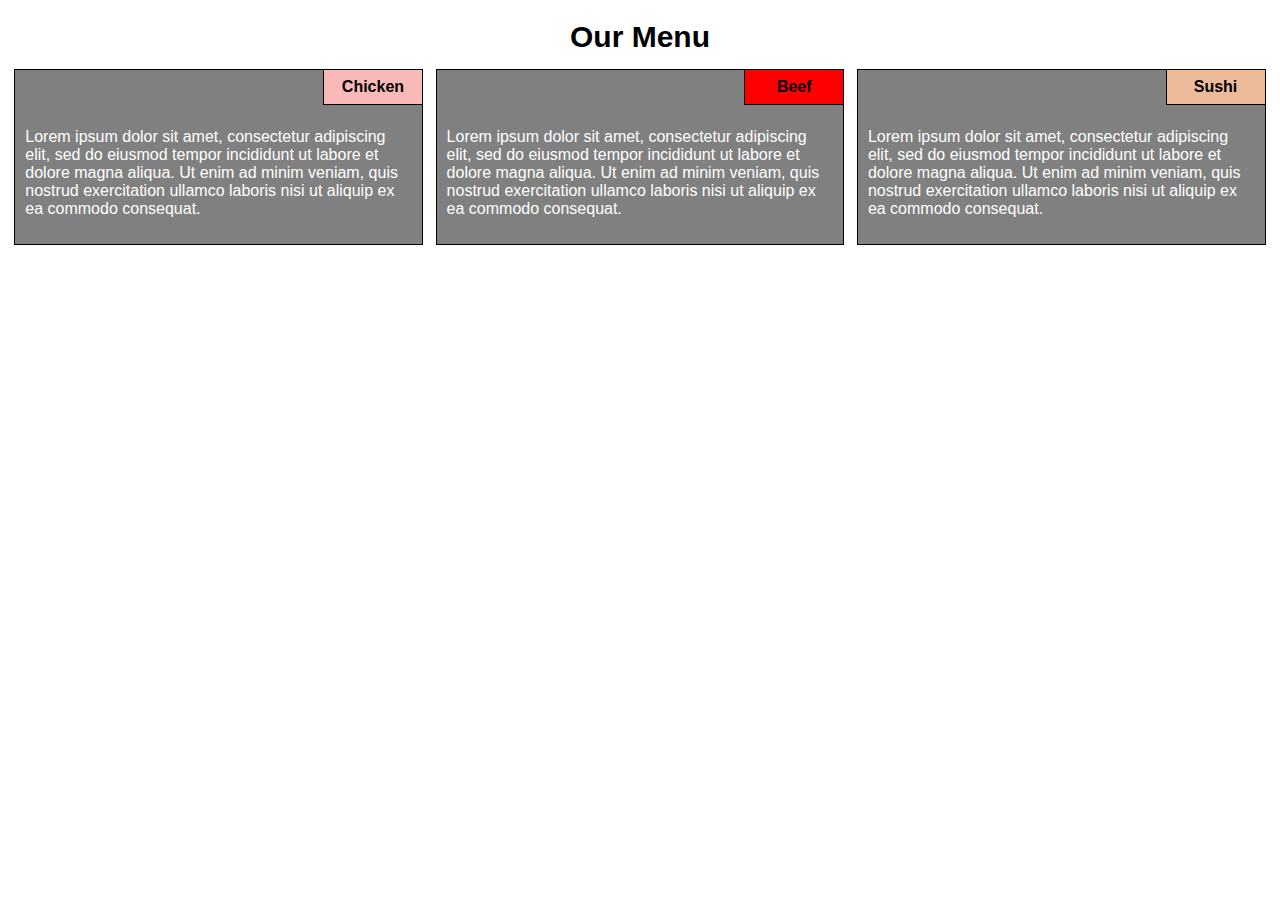
==== mod2_solution/index.html @ ddd95e3a "Assignment 2 submission" ====
<!DOCTYPE html>
<html>
<head>
<meta charset="utf-8">
<link rel="stylesheet" href="./css/style.css"> 
<meta name="viewport" content="width=device-width, initial-scale=1">
<title>MENU</title>
</head>
<body>
<h1>Our Menu</h1>

<div class="row">
  <div class="col-lg-4 col-md-6"><article><section class="chicken">Chicken</section><p>Lorem ipsum dolor sit amet, consectetur adipiscing elit, sed do eiusmod tempor incididunt ut labore et dolore magna aliqua. Ut enim ad minim veniam, quis nostrud exercitation ullamco laboris nisi ut aliquip ex ea commodo consequat.</p></article></div>
    <div class="col-lg-4 col-md-6"><article><section class="beef">Beef</section><p>Lorem ipsum dolor sit amet, consectetur adipiscing elit, sed do eiusmod tempor incididunt ut labore et dolore magna aliqua. Ut enim ad minim veniam, quis nostrud exercitation ullamco laboris nisi ut aliquip ex ea commodo consequat.</p></article></div>
  <div class="col-lg-4 col-md-12"><article><section class="sushi">Sushi</section><p>Lorem ipsum dolor sit amet, consectetur adipiscing elit, sed do eiusmod tempor incididunt ut labore et dolore magna aliqua. Ut enim ad minim veniam, quis nostrud exercitation ullamco laboris nisi ut aliquip ex ea commodo consequat.</p></article></div>

</div>

</body>
</html>
---- mod2_solution/css/style.css ----
/********** Base styles **********/
* {
  box-sizing: border-box;
  font-family: Arial, Helvetica, sans-serif;
}
h1 {
  text-align:center;
  font-family:Arial;
  font-size:30px;
  margin-bottom: 15px;
}
div{
  margin-bottom:10px;
  
}
.beef{
  background-color: red;
}
.chicken{
  background-color: #F9B9B9;
}
.sushi{
  background-color: #EDBB99;
}


article{
  position:relative;
  border: 1px solid black;
  background-color: gray;
  width: 97%;
  margin-right: auto;
  margin-left: auto;
  font-family: Helvetica;
  color: white;
}

article>p {
  margin-top:3em;
  width: 100%;
  padding:10px;
  font-family: Helvetica;
  color: white;
  text-align:left;
}

section {
  position:absolute;
  top:-1px;
  right:-1px;
  border: 1px solid black;
  width:  100px;
  padding:2%;
  font-family: Helvetica;
  color: white;
  text-align:center;
  font-weight:700;
  color:black;
}

/* Simple Responsive Framework. */
.row {
  width: 100%;
  
}


/********** Large devices only **********/
@media (min-width: 992px) {
  .col-lg-1, .col-lg-2, .col-lg-3, .col-lg-4, .col-lg-5, .col-lg-6, .col-lg-7, .col-lg-8, .col-lg-9, .col-lg-10, .col-lg-11, .col-lg-12 {
    float: left;
    margin-bottom:10px;
    
  }
  .col-lg-1 {
    width: 8.33%;
  }
  .col-lg-2 {
    width: 16.66%;
  }
  .col-lg-3 {
    width: 25%;
  }
  .col-lg-4 {
    width: 33.33%;
  }
  .col-lg-5 {
    width: 41.66%;
  }
  .col-lg-6 {
    width: 50%;
  }
  .col-lg-7 {
    width: 58.33%;
  }
  .col-lg-8 {
    width: 66.66%;
  }
  .col-lg-9 {
    width: 74.99%;
  }
  .col-lg-10 {
    width: 83.33%;
  }
  .col-lg-11 {
    width: 91.66%;
  }
  .col-lg-12 {
    width: 100%;
  }
}

/********** Medium devices only **********/
@media (min-width: 768px) and (max-width: 991px) {
  .col-md-1, .col-md-2, .col-md-3, .col-md-4, .col-md-5, .col-md-6, .col-md-7, .col-md-8, .col-md-9, .col-md-10, .col-md-11, .col-md-12 {
    float: left;
    margin-bottom:10px;
  }
  .col-md-1 {
    width: 8.33%;
  }
  .col-md-2 {
    width: 16.66%;
  }
  .col-md-3 {
    width: 25%;
  }
  .col-md-4 {
    width: 33.33%;
  }
  .col-md-5 {
    width: 41.66%;
  }
  .col-md-6 {
    width: 50%;
  }
  .col-md-7 {
    width: 58.33%;
  }
  .col-md-8 {
    width: 66.66%;
  }
  .col-md-9 {
    width: 74.99%;
  }
  .col-md-10 {
    width: 83.33%;
  }
  .col-md-11 {
    width: 91.66%;
  }
  .col-md-12 {
    width: 100%;
  }
}
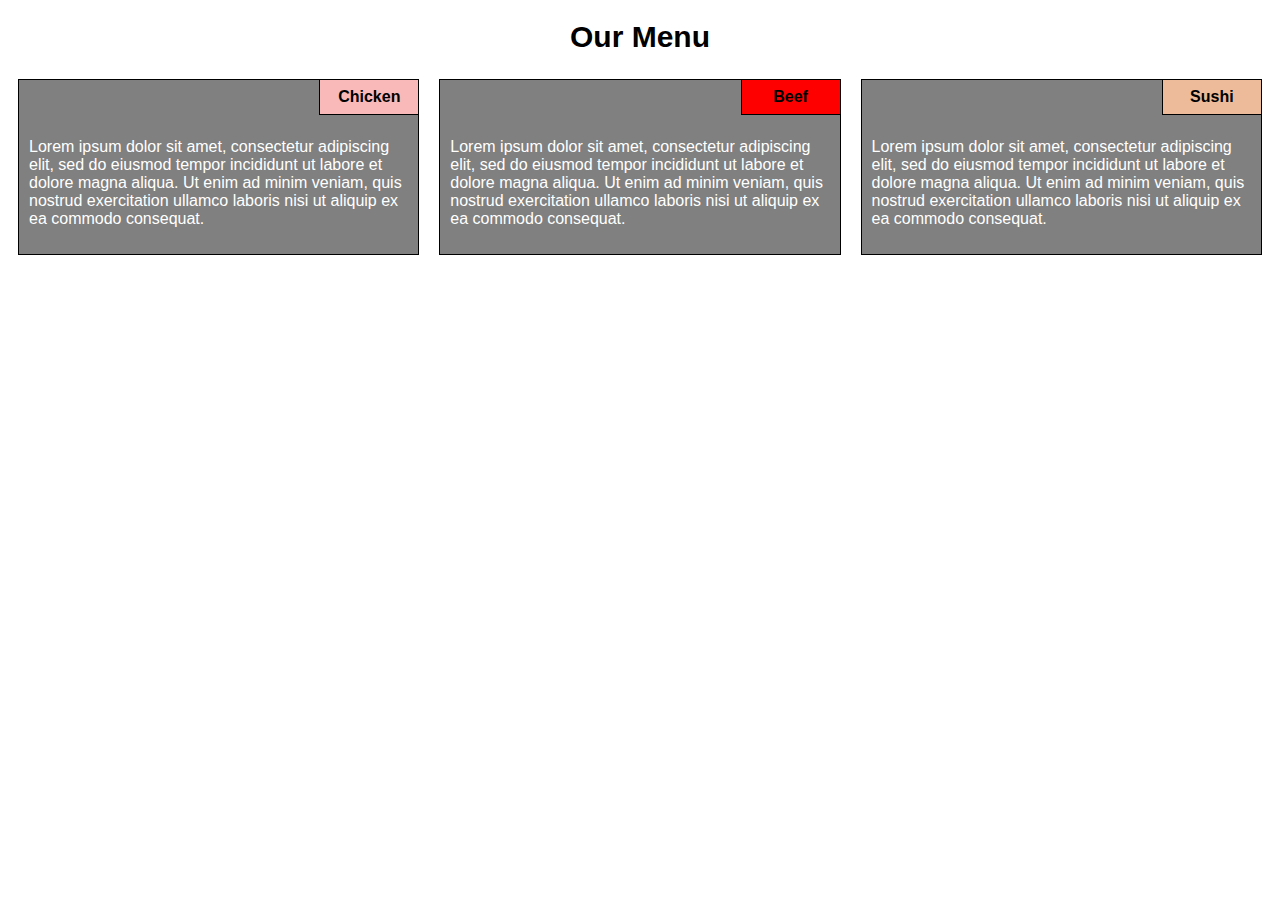
==== commit d08685a7: "Final version of mod_2/Assignment" ====
--- a/mod2_solution/index.html
+++ b/mod2_solution/index.html
@@ -10,7 +10,13 @@
 <h1>Our Menu</h1>
 
 <div class="row">
-  <div class="col-lg-4 col-md-6"><article><section class="chicken">Chicken</section><p>Lorem ipsum dolor sit amet, consectetur adipiscing elit, sed do eiusmod tempor incididunt ut labore et dolore magna aliqua. Ut enim ad minim veniam, quis nostrud exercitation ullamco laboris nisi ut aliquip ex ea commodo consequat.</p></article></div>
+  <div class="col-lg-4 col-md-6">
+  	<article>
+  		<section class="chicken">Chicken</section>
+  		<p>Lorem ipsum dolor sit amet, consectetur adipiscing elit, sed do eiusmod tempor incididunt ut labore et dolore magna aliqua. Ut enim ad minim veniam, quis nostrud exercitation ullamco laboris nisi ut aliquip ex ea commodo consequat.
+  		</p>
+  	</article>
+  </div>
     <div class="col-lg-4 col-md-6"><article><section class="beef">Beef</section><p>Lorem ipsum dolor sit amet, consectetur adipiscing elit, sed do eiusmod tempor incididunt ut labore et dolore magna aliqua. Ut enim ad minim veniam, quis nostrud exercitation ullamco laboris nisi ut aliquip ex ea commodo consequat.</p></article></div>
   <div class="col-lg-4 col-md-12"><article><section class="sushi">Sushi</section><p>Lorem ipsum dolor sit amet, consectetur adipiscing elit, sed do eiusmod tempor incididunt ut labore et dolore magna aliqua. Ut enim ad minim veniam, quis nostrud exercitation ullamco laboris nisi ut aliquip ex ea commodo consequat.</p></article></div>
 
--- a/mod2_solution/css/style.css
+++ b/mod2_solution/css/style.css
@@ -10,10 +10,7 @@
   font-size:30px;
   margin-bottom: 15px;
 }
-div{
-  margin-bottom:10px;
-  
-}
+
 .beef{
   background-color: red;
 }
@@ -26,12 +23,10 @@
 
 
 article{
+  margin: 10px;
   position:relative;
   border: 1px solid black;
   background-color: gray;
-  width: 97%;
-  margin-right: auto;
-  margin-left: auto;
   font-family: Helvetica;
   color: white;
 }
